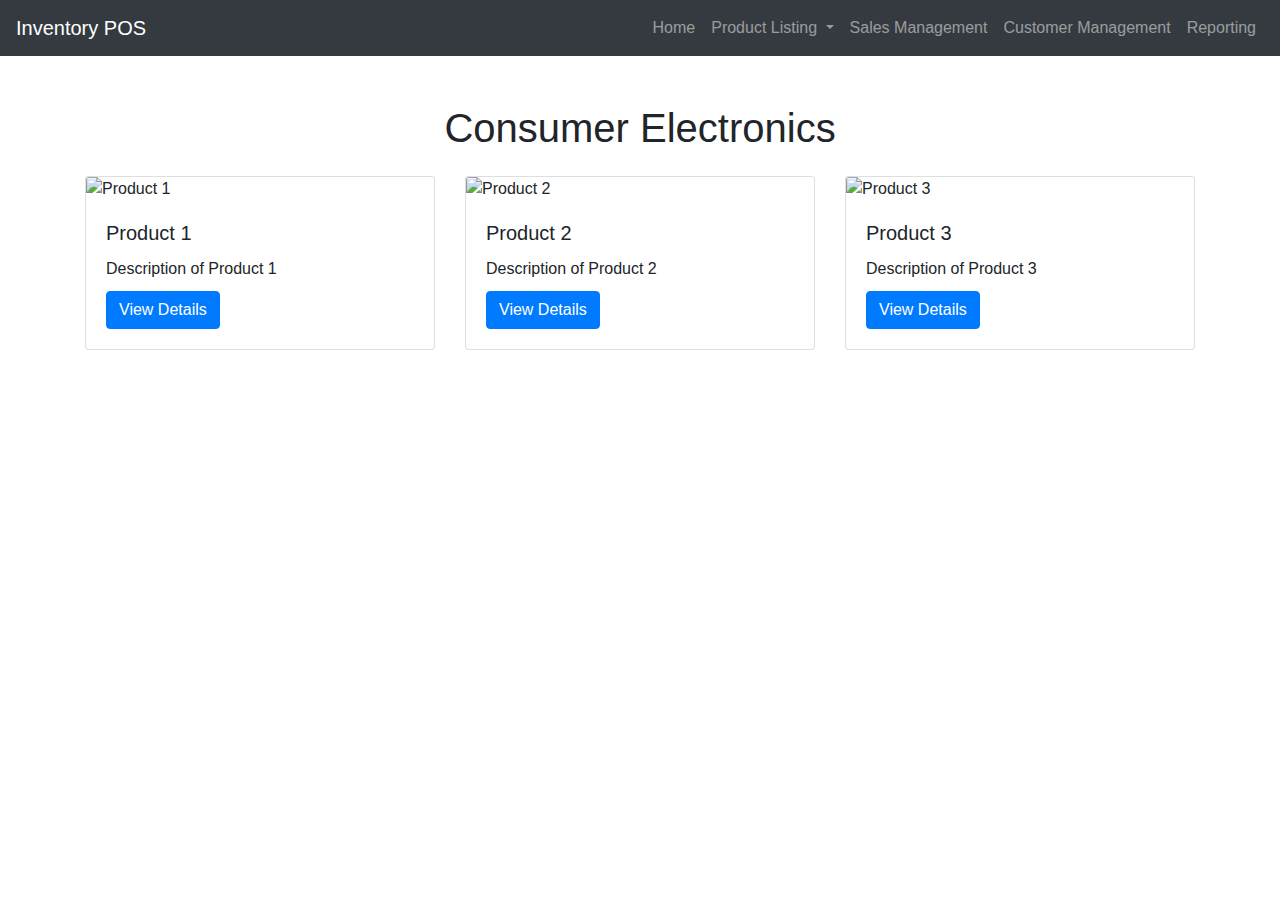
==== category1.html @ a9016b4c "Capstone start" ====
<!DOCTYPE html>
<html lang="en">
<head>
  <meta charset="UTF-8">
  <meta name="viewport" content="width=device-width, initial-scale=1.0">
  <title>Product Listing</title>
  <link rel="stylesheet" href="https://stackpath.bootstrapcdn.com/bootstrap/4.5.2/css/bootstrap.min.css">
  <link rel="stylesheet" href="style.css">
</head>
<body>
  <nav class="navbar navbar-expand-lg navbar-dark bg-dark">
    <a class="navbar-brand" href="#">Inventory POS</a>
    <button class="navbar-toggler" type="button" data-toggle="collapse" data-target="#navbarNav" aria-controls="navbarNav" aria-expanded="false" aria-label="Toggle navigation">
      <span class="navbar-toggler-icon"></span>
    </button>
    <div class="collapse navbar-collapse justify-content-end" id="navbarNav">
      <ul class="navbar-nav">
        <li class="nav-item">
          <a class="nav-link" href="index.html">Home</a>
        </li>
        <li class="nav-item dropdown">
          <a class="nav-link dropdown-toggle" href="#" id="navbarDropdown" role="button" data-toggle="dropdown" aria-haspopup="true" aria-expanded="false">
            Product Listing
          </a>
          <div class="dropdown-menu" aria-labelledby="navbarDropdown">
            <!-- <a class="dropdown-item" href="product-listing.html">All Products</a> -->
            <a class="dropdown-item" href="category1.html">Consumer Electronics</a>
            <a class="dropdown-item" href="category2.html">Category 2</a>
            <a class="dropdown-item" href="category3.html">Category 3</a>
          </div>
        </li>
        <li class="nav-item">
          <a class="nav-link" href="sales-management.html">Sales Management</a>
        </li>
        <li class="nav-item">
          <a class="nav-link" href="customer-management.html">Customer Management</a>
        </li>
        <li class="nav-item">
          <a class="nav-link" href="reporting.html">Reporting</a>
        </li>
      </ul>
    </div>
  </nav>

  <div class="container mt-5">
    <h1 class="text-center mb-4">Consumer Electronics</h1>
    <div class="row">
      <div class="col-md-4">
        <div class="card mb-4">
          <img src="product1.jpg" class="card-img-top" alt="Product 1">
          <div class="card-body">
            <h5 class="card-title">Product 1</h5>
            <p class="card-text">Description of Product 1</p>
            <a href="#" class="btn btn-primary">View Details</a>
          </div>
        </div>
      </div>
      <div class="col-md-4">
        <div class="card mb-4">
          <img src="product2.jpg" class="card-img-top" alt="Product 2">
          <div class="card-body">
            <h5 class="card-title">Product 2</h5>
            <p class="card-text">Description of Product 2</p>
            <a href="#" class="btn btn-primary">View Details</a>
          </div>
        </div>
      </div>
      <div class="col-md-4">
        <div class="card mb-4">
          <img src="product3.jpg" class="card-img-top" alt="Product 3">
          <div class="card-body">
            <h5 class="card-title">Product 3</h5>
            <p class="card-text">Description of Product 3</p>
            <a href="#" class="btn btn-primary">View Details</a>
          </div>
        </div>
      </div>
    </div>
  </div>

  <script src="https://code.jquery.com/jquery-3.5.1.slim.min.js"></script>
  <script src="https://cdn.jsdelivr.net/npm/popper.js@1.16.1/dist/umd/popper.min.js"></script>
  <script src="https://stackpath.bootstrapcdn.com/bootstrap/4.5.2/js/bootstrap.min.js"></script>
</body>
</html>
---- style.css ----
/* Custom styles for Inventory POS index page */

body {
    font-family: Arial, sans-serif;
  }
  
  header {
    background-color: #343a40;
    color: #fff;
  }
  
  .container {
    margin-top: 50px;
  }
  
  footer {
    background-color: #343a40;
    color: #fff;
  }
  
  .container h2 {
    margin-bottom: 20px;
  }
  
  .container p {
    margin-bottom: 10px;
  }
  
  footer p {
    margin: 0;
  }
  
  @media (max-width: 767px) {
    .container {
      margin-top: 30px;
    }
  }
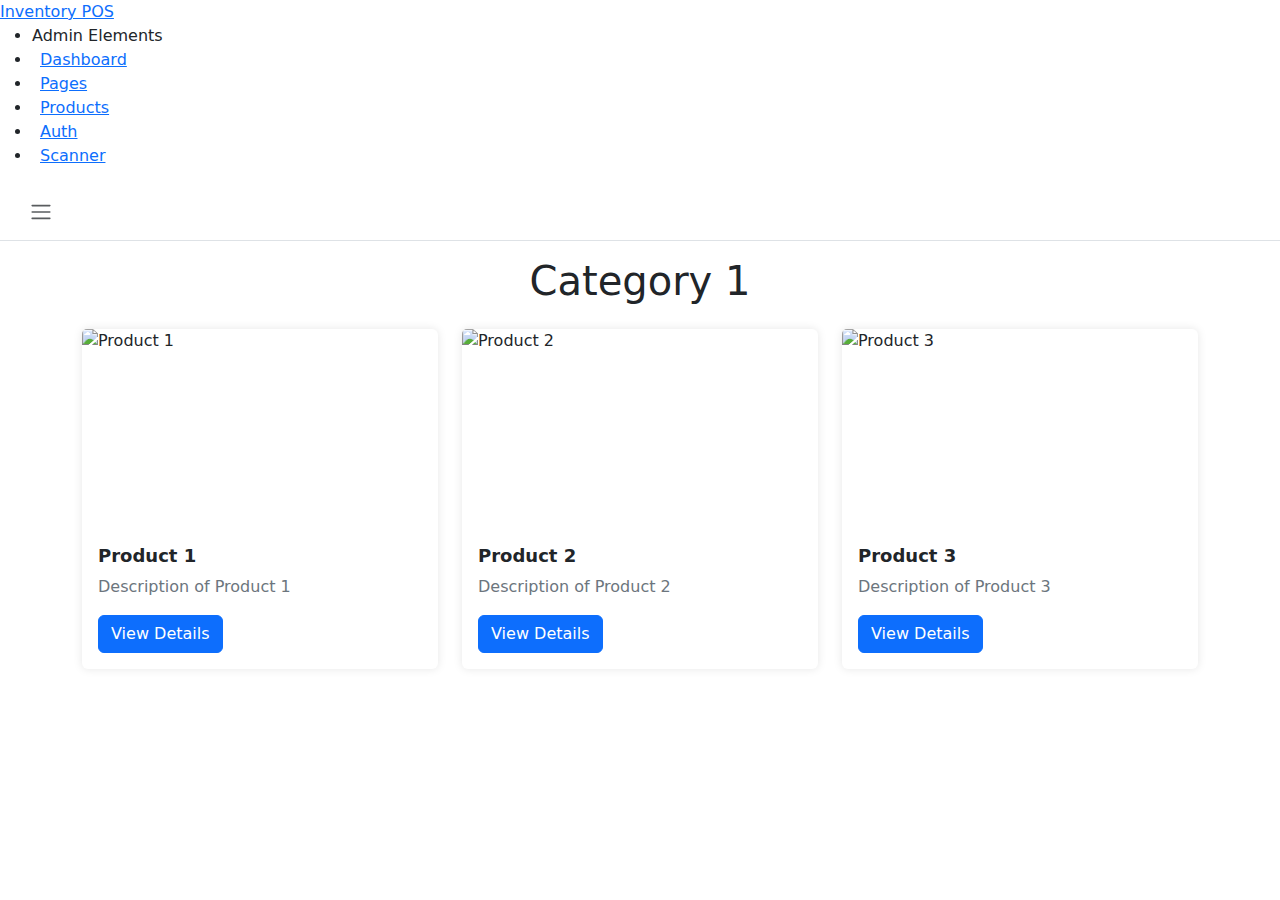
==== commit ecdbd460: "partial-finish" ====
--- a/category1.html
+++ b/category1.html
@@ -4,82 +4,175 @@
   <meta charset="UTF-8">
   <meta name="viewport" content="width=device-width, initial-scale=1.0">
   <title>Product Listing</title>
-  <link rel="stylesheet" href="https://stackpath.bootstrapcdn.com/bootstrap/4.5.2/css/bootstrap.min.css">
-  <link rel="stylesheet" href="style.css">
+  <link rel="stylesheet" href="https://stackpath.bootstrapcdn.com/bootstrap/5.3.0-alpha2/dist/css/bootstrap.min.css">
+  <link rel="stylesheet" href="https://cdn.jsdelivr.net/npm/bootstrap@5.3.0-alpha2/dist/css/bootstrap.min.css">
+  <script src="https://kit.fontawesome.com/ae360af17e.js" crossorigin="anonymous"></script>
+  <link rel="stylesheet" href="css/style.css">
+  <style>
+    /* Add your custom CSS styles here */
+    .card {
+      border: none;
+      box-shadow: 0px 0px 10px rgba(0, 0, 0, 0.1);
+    }
+    .card-img-top {
+      height: 200px;
+      object-fit: cover;
+    }
+    .card-title {
+      font-size: 18px;
+      font-weight: bold;
+    }
+    .card-text {
+      color: #6c757d;
+    }
+  </style>
 </head>
 <body>
-  <nav class="navbar navbar-expand-lg navbar-dark bg-dark">
-    <a class="navbar-brand" href="#">Inventory POS</a>
-    <button class="navbar-toggler" type="button" data-toggle="collapse" data-target="#navbarNav" aria-controls="navbarNav" aria-expanded="false" aria-label="Toggle navigation">
-      <span class="navbar-toggler-icon"></span>
-    </button>
-    <div class="collapse navbar-collapse justify-content-end" id="navbarNav">
-      <ul class="navbar-nav">
-        <li class="nav-item">
-          <a class="nav-link" href="index.html">Home</a>
-        </li>
-        <li class="nav-item dropdown">
-          <a class="nav-link dropdown-toggle" href="#" id="navbarDropdown" role="button" data-toggle="dropdown" aria-haspopup="true" aria-expanded="false">
-            Product Listing
-          </a>
-          <div class="dropdown-menu" aria-labelledby="navbarDropdown">
-            <!-- <a class="dropdown-item" href="product-listing.html">All Products</a> -->
-            <a class="dropdown-item" href="category1.html">Consumer Electronics</a>
-            <a class="dropdown-item" href="category2.html">Category 2</a>
-            <a class="dropdown-item" href="category3.html">Category 3</a>
+  <div class="wrapper">
+    <aside id="sidebar" class="js-sidebar">
+      <!-- Content For Sidebar -->
+      <div class="h-100">
+          <div class="sidebar-logo">
+              <a href="#">Inventory POS</a>
           </div>
-        </li>
-        <li class="nav-item">
-          <a class="nav-link" href="sales-management.html">Sales Management</a>
-        </li>
-        <li class="nav-item">
-          <a class="nav-link" href="customer-management.html">Customer Management</a>
-        </li>
-        <li class="nav-item">
-          <a class="nav-link" href="reporting.html">Reporting</a>
-        </li>
-      </ul>
-    </div>
-  </nav>
-
-  <div class="container mt-5">
-    <h1 class="text-center mb-4">Consumer Electronics</h1>
-    <div class="row">
-      <div class="col-md-4">
-        <div class="card mb-4">
-          <img src="product1.jpg" class="card-img-top" alt="Product 1">
-          <div class="card-body">
-            <h5 class="card-title">Product 1</h5>
-            <p class="card-text">Description of Product 1</p>
-            <a href="#" class="btn btn-primary">View Details</a>
+          <ul class="sidebar-nav">
+              <li class="sidebar-header">
+                  Admin Elements
+              </li>
+              <li class="sidebar-item">
+                  <a href="dashboard.html" class="sidebar-link">
+                      <i class="fa-solid fa-list pe-2"></i>
+                      Dashboard
+                  </a>
+              </li>
+              <li class="sidebar-item">
+                  <a href="#" class="sidebar-link collapsed" data-bs-target="#pages" data-bs-toggle="collapse"
+                      aria-expanded="false"><i class="fa-solid fa-file-lines pe-2"></i>
+                      Pages
+                  </a>
+                  <ul id="pages" class="sidebar-dropdown list-unstyled collapse" data-bs-parent="#sidebar">
+                      <li class="sidebar-item">
+                          <a href="sales-management.html" class="sidebar-link">Sales Management</a>
+                      </li>
+                      <li class="sidebar-item">
+                          <a href="customer-management.html" class="sidebar-link">Customer Management</a>
+                      </li>
+                      <li class="sidebar-item">
+                        <a href="reports.html" class="sidebar-link">Reports</a>
+                    </li>
+                  </ul>
+              </li>
+              <li class="sidebar-item">
+                  <a href="#" class="sidebar-link collapsed" data-bs-target="#posts" data-bs-toggle="collapse"
+                      aria-expanded="false"><i class="fa-solid fa-sliders pe-2"></i>
+                      Products
+                  </a>
+                  <ul id="posts" class="sidebar-dropdown list-unstyled collapse" data-bs-parent="#sidebar">
+                      <li class="sidebar-item">
+                          <a href="category1.html" class="sidebar-link">Category 1</a>
+                      </li>
+                      <li class="sidebar-item">
+                          <a href="category2.html" class="sidebar-link">Category 2</a>
+                      </li>
+                      <li class="sidebar-item">
+                          <a href="category3.html" class="sidebar-link">Category 3</a>
+                      </li>
+                  </ul>
+              </li>
+              <li class="sidebar-item">
+                  <a href="#" class="sidebar-link collapsed" data-bs-target="#auth" data-bs-toggle="collapse"
+                      aria-expanded="false"><i class="fa-regular fa-user pe-2"></i>
+                      Auth
+                  </a>
+                  <ul id="auth" class="sidebar-dropdown list-unstyled collapse" data-bs-parent="#sidebar">
+                      <li class="sidebar-item">
+                          <a href="#" class="sidebar-link">Login</a>
+                      </li>
+                      <li class="sidebar-item">
+                          <a href="#" class="sidebar-link">Register</a>
+                      </li>
+                      <li class="sidebar-item">
+                          <a href="#" class="sidebar-link">Forgot Password</a>
+                      </li>
+                  </ul>
+              </li>
+              <li class="sidebar-item">
+                  <a href="qr-code.html" class="sidebar-link">
+                      <i class="fa-solid fa-qrcode pe-2"></i>
+                      Scanner                           
+                  </a>
+              </li>                
+          </ul>
+      </div>
+    </aside>
+    <div class="main">
+      <nav class="navbar navbar-expand px-3 border-bottom">
+        <button class="btn" id="sidebar-toggle" type="button">
+            <span class="navbar-toggler-icon"></span>
+        </button>
+        <div class="navbar-collapse navbar">
+            <ul class="navbar-nav">
+                <li class="nav-item dropdown">
+                    <a href="#" data-bs-toggle="dropdown" class="nav-icon pe-md-0">
+                        <img src="img/poro.jpg" class="avatar img-fluid rounded" alt="">
+                    </a>
+                    <div class="dropdown-menu dropdown-menu-end">
+                        <a href="#" class="dropdown-item">Profile</a>
+                        <a href="settings.html" class="dropdown-item">Setting</a>
+                        <a href="login.html" class="dropdown-item">Logout</a>
+                    </div>
+                </li>
+            </ul>
+        </div>
+      </nav>
+      <main class="content">
+        <div class="container mt-3">
+          <h1 class="text-center mb-4">Category 1</h1>
+          <div class="row">
+            <div class="col-md-4">
+              <div class="card mb-4">
+                <img src="product1.jpg" class="card-img-top" alt="Product 1">
+                <div class="card-body">
+                  <h5 class="card-title">Product 1</h5>
+                  <p class="card-text">Description of Product 1</p>
+                  <a href="#" class="btn btn-primary">View Details</a>
+                </div>
+              </div>
+            </div>
+            <div class="col-md-4">
+              <div class="card mb-4">
+                <img src="product2.jpg" class="card-img-top" alt="Product 2">
+                <div class="card-body">
+                  <h5 class="card-title">Product 2</h5>
+                  <p class="card-text">Description of Product 2</p>
+                  <a href="#" class="btn btn-primary">View Details</a>
+                </div>
+              </div>
+            </div>
+            <div class="col-md-4">
+              <div class="card mb-4">
+                <img src="product3.jpg" class="card-img-top" alt="Product 3">
+                <div class="card-body">
+                  <h5 class="card-title">Product 3</h5>
+                  <p class="card-text">Description of Product 3</p>
+                  <a href="#" class="btn btn-primary">View Details</a>
+                </div>
+              </div>
+            </div>
           </div>
         </div>
-      </div>
-      <div class="col-md-4">
-        <div class="card mb-4">
-          <img src="product2.jpg" class="card-img-top" alt="Product 2">
-          <div class="card-body">
-            <h5 class="card-title">Product 2</h5>
-            <p class="card-text">Description of Product 2</p>
-            <a href="#" class="btn btn-primary">View Details</a>
-          </div>
-        </div>
-      </div>
-      <div class="col-md-4">
-        <div class="card mb-4">
-          <img src="product3.jpg" class="card-img-top" alt="Product 3">
-          <div class="card-body">
-            <h5 class="card-title">Product 3</h5>
-            <p class="card-text">Description of Product 3</p>
-            <a href="#" class="btn btn-primary">View Details</a>
-          </div>
-        </div>
-      </div>
+      </main>
+      <footer class="footer">
+        <!-- Footer content goes here -->
+      </footer>
     </div>
   </div>
 
+  <script src="https://cdn.jsdelivr.net/npm/bootstrap@5.3.0-alpha2/dist/js/bootstrap.bundle.min.js"></script>
+  <script src="js/script.js"></script>
+  <script src="js/app.js"></script>
   <script src="https://code.jquery.com/jquery-3.5.1.slim.min.js"></script>
-  <script src="https://cdn.jsdelivr.net/npm/popper.js@1.16.1/dist/umd/popper.min.js"></script>
-  <script src="https://stackpath.bootstrapcdn.com/bootstrap/4.5.2/js/bootstrap.min.js"></script>
+  <script src="https://cdn.jsdelivr.net/npm/@popperjs/core@2.9.2/dist/umd/popper.min.js"></script>
+  <script src="https://stackpath.bootstrapcdn.com/bootstrap/5.3.0-alpha2/dist/js/bootstrap.min.js"></script>
 </body>
 </html>